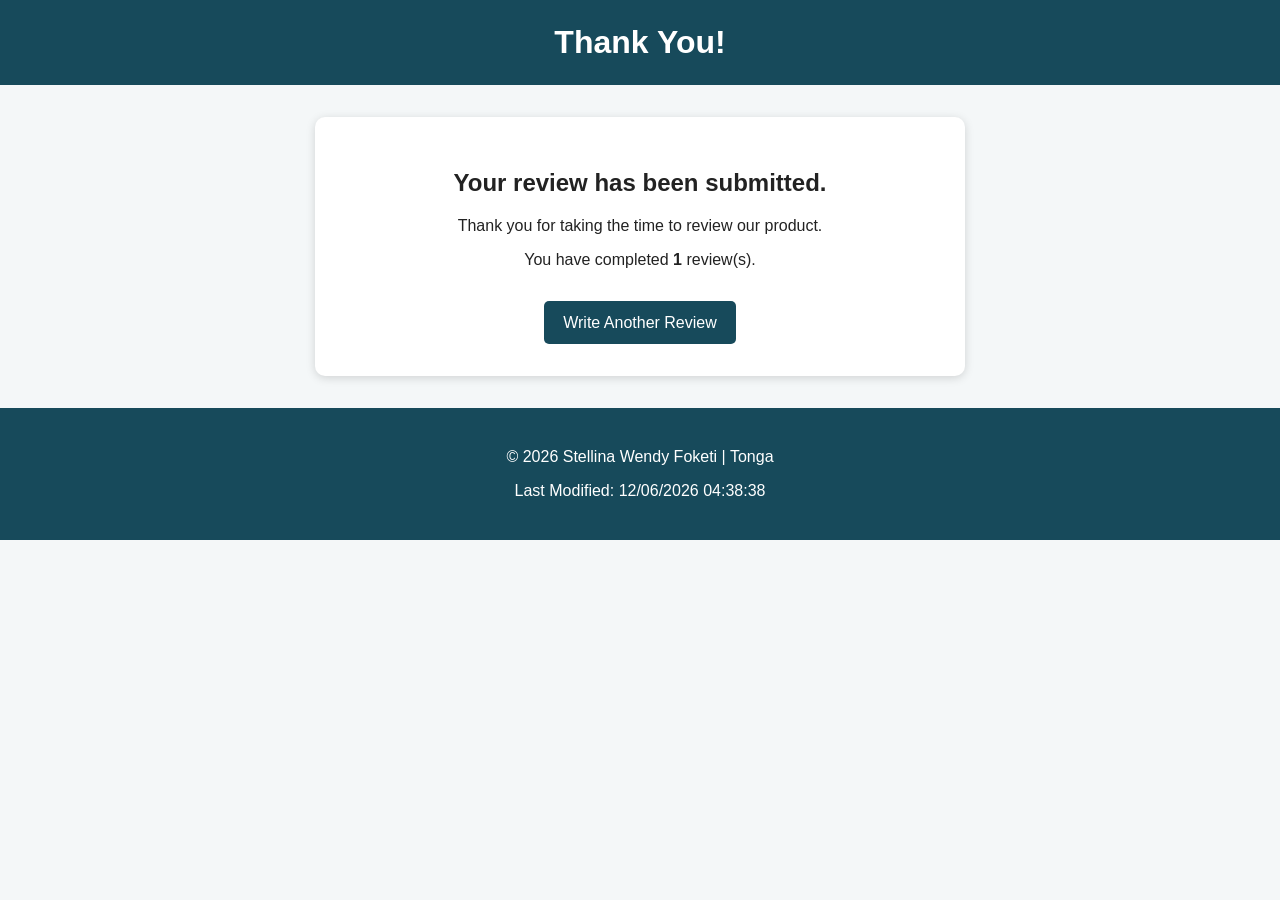
==== review.html @ 9f3b4330 "Add W05 Product Review Form" ====
<!DOCTYPE html>
<html lang="en">
<head>
    <meta charset="UTF-8">
    <meta name="viewport" content="width=device-width, initial-scale=1.0">

    <meta name="description" content="Product Review Confirmation">
    <meta name="author" content="Stellina Wendy Foketi">

    <title>Review Submitted</title>

    <link rel="stylesheet" href="styles/form.css">
    <script src="scripts/review.js" defer></script>
</head>

<body>

    <header>
        <h1>Thank You!</h1>
    </header>

    <main class="confirmation">
        <h2>Your review has been submitted.</h2>

        <p>Thank you for taking the time to review our product.</p>

        <p>
            You have completed
            <strong id="reviewCounter"></strong>
            review(s).
        </p>

        <a href="form.html" class="back-button">
            Write Another Review
        </a>
    </main>

    <footer>
        <p>
            &copy; <span id="currentyear"></span>
            Stellina Wendy Foketi | Tonga
        </p>

        <p>
            Last Modified:
            <span id="lastModified"></span>
        </p>
    </footer>

</body>
</html>
---- styles/form.css ----
/* =========================================
   W05 Product Review Form
   Author: Stellina Wendy Foketi
   ========================================= */

* {
    box-sizing: border-box;
}

body {
    margin: 0;
    font-family: Arial, Helvetica, sans-serif;
    background-color: #f4f7f8;
    color: #222;
}

header {
    background-color: #174a5b;
    color: white;
    text-align: center;
    padding: 1.5rem;
}

header h1 {
    margin: 0;
}

main {
    max-width: 650px;
    margin: 2rem auto;
    padding: 1rem;
}

form {
    background-color: white;
    padding: 1.5rem;
    border-radius: 10px;
    box-shadow: 0 2px 10px rgba(0, 0, 0, 0.15);
}

label,
legend {
    font-weight: bold;
}

form > label {
    display: block;
    margin-top: 1rem;
    margin-bottom: 0.4rem;
}

select,
input[type="date"],
input[type="text"],
textarea {
    width: 100%;
    padding: 0.8rem;
    border: 1px solid #777;
    border-radius: 5px;
    font-size: 1rem;
}

fieldset {
    margin-top: 1.5rem;
    border: 1px solid #aaa;
    border-radius: 6px;
    padding: 1rem;
}

.rating {
    display: flex;
    justify-content: space-between;
    gap: 0.5rem;
    margin-top: 1rem;
}

.rating label {
    text-align: center;
    font-size: 1.1rem;
}

.rating input {
    display: block;
    margin: 0 auto 0.3rem;
}

fieldset label {
    display: block;
    margin: 0.7rem 0;
    font-weight: normal;
}

input[type="checkbox"] {
    margin-right: 0.5rem;
}

textarea {
    resize: vertical;
}

input[type="submit"] {
    width: 100%;
    margin-top: 1.5rem;
    padding: 1rem;
    background-color: #174a5b;
    color: white;
    border: none;
    border-radius: 5px;
    font-size: 1.1rem;
    font-weight: bold;
    cursor: pointer;
}

input[type="submit"]:hover {
    background-color: #0e3542;
}

.confirmation {
    background-color: white;
    text-align: center;
    border-radius: 10px;
    padding: 2rem;
    box-shadow: 0 2px 10px rgba(0, 0, 0, 0.15);
}

.back-button {
    display: inline-block;
    margin-top: 1rem;
    padding: 0.8rem 1.2rem;
    background-color: #174a5b;
    color: white;
    text-decoration: none;
    border-radius: 5px;
}

footer {
    margin-top: 2rem;
    padding: 1.5rem;
    background-color: #174a5b;
    color: white;
    text-align: center;
}

/* Mobile */
@media screen and (max-width: 600px) {

    main {
        margin: 1rem auto;
        padding: 0.75rem;
    }

    form {
        padding: 1rem;
    }

    .rating {
        flex-direction: column;
        align-items: flex-start;
    }

    .rating label {
        display: flex;
        align-items: center;
        gap: 0.5rem;
    }

    .rating input {
        margin: 0;
    }
}
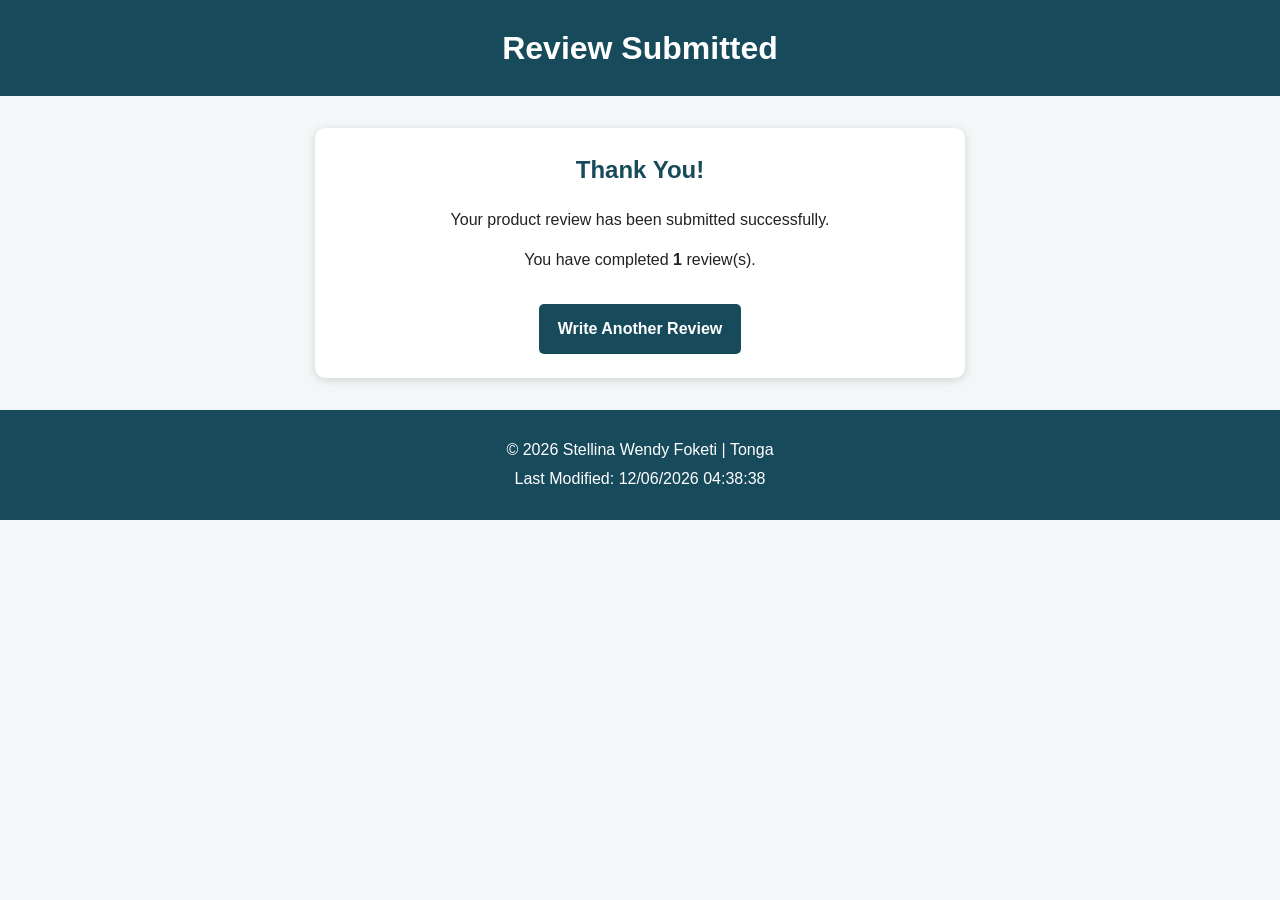
==== commit 890c2f1e: "Fix W05 Product Review Form audit" ====
--- a/review.html
+++ b/review.html
@@ -3,30 +3,28 @@
 <head>
     <meta charset="UTF-8">
     <meta name="viewport" content="width=device-width, initial-scale=1.0">
-
-    <meta name="description" content="Product Review Confirmation">
+    <meta name="description" content="Review submission confirmation showing the number of product reviews completed.">
     <meta name="author" content="Stellina Wendy Foketi">
-
-    <title>Review Submitted</title>
-
+    <title>Product Review Confirmation</title>
     <link rel="stylesheet" href="styles/form.css">
     <script src="scripts/review.js" defer></script>
 </head>
 
 <body>
-
     <header>
-        <h1>Thank You!</h1>
+        <h1>Review Submitted</h1>
     </header>
 
     <main class="confirmation">
-        <h2>Your review has been submitted.</h2>
+        <h2>Thank You!</h2>
 
-        <p>Thank you for taking the time to review our product.</p>
+        <p>
+            Your product review has been submitted successfully.
+        </p>
 
         <p>
             You have completed
-            <strong id="reviewCounter"></strong>
+            <strong id="reviewCounter">0</strong>
             review(s).
         </p>
 
@@ -36,16 +34,8 @@
     </main>
 
     <footer>
-        <p>
-            &copy; <span id="currentyear"></span>
-            Stellina Wendy Foketi | Tonga
-        </p>
-
-        <p>
-            Last Modified:
-            <span id="lastModified"></span>
-        </p>
+        <p>&copy; <span id="currentyear"></span> Stellina Wendy Foketi | Tonga</p>
+        <p>Last Modified: <span id="lastModified"></span></p>
     </footer>
-
 </body>
 </html>
--- a/styles/form.css
+++ b/styles/form.css
@@ -1,8 +1,3 @@
-/* =========================================
-   W05 Product Review Form
-   Author: Stellina Wendy Foketi
-   ========================================= */
-
 * {
     box-sizing: border-box;
 }
@@ -11,18 +6,20 @@
     margin: 0;
     font-family: Arial, Helvetica, sans-serif;
     background-color: #f4f7f8;
-    color: #222;
+    color: #222222;
+    line-height: 1.5;
 }
 
 header {
     background-color: #174a5b;
-    color: white;
+    color: #ffffff;
     text-align: center;
     padding: 1.5rem;
 }
 
 header h1 {
     margin: 0;
+    font-size: 2rem;
 }
 
 main {
@@ -31,21 +28,35 @@
     padding: 1rem;
 }
 
-form {
-    background-color: white;
+form,
+.confirmation {
+    background-color: #ffffff;
     padding: 1.5rem;
     border-radius: 10px;
     box-shadow: 0 2px 10px rgba(0, 0, 0, 0.15);
 }
 
+.required-note {
+    margin-top: 0;
+    font-size: 0.95rem;
+}
+
+.required {
+    color: #b00020;
+    font-weight: bold;
+}
+
+.form-group {
+    margin-top: 1.25rem;
+}
+
 label,
 legend {
     font-weight: bold;
 }
 
-form > label {
+.form-group > label {
     display: block;
-    margin-top: 1rem;
     margin-bottom: 0.4rem;
 }
 
@@ -55,14 +66,24 @@
 textarea {
     width: 100%;
     padding: 0.8rem;
-    border: 1px solid #777;
+    border: 1px solid #555555;
     border-radius: 5px;
     font-size: 1rem;
+    font-family: inherit;
+    background-color: #ffffff;
+    color: #222222;
+}
+
+select:focus,
+input:focus,
+textarea:focus {
+    outline: 3px solid #8cc8d9;
+    outline-offset: 2px;
 }
 
 fieldset {
     margin-top: 1.5rem;
-    border: 1px solid #aaa;
+    border: 1px solid #777777;
     border-radius: 6px;
     padding: 1rem;
 }
@@ -96,6 +117,7 @@
 
 textarea {
     resize: vertical;
+    min-height: 120px;
 }
 
 input[type="submit"] {
@@ -103,7 +125,7 @@
     margin-top: 1.5rem;
     padding: 1rem;
     background-color: #174a5b;
-    color: white;
+    color: #ffffff;
     border: none;
     border-radius: 5px;
     font-size: 1.1rem;
@@ -115,12 +137,18 @@
     background-color: #0e3542;
 }
 
+input[type="submit"]:focus {
+    outline: 3px solid #8cc8d9;
+    outline-offset: 2px;
+}
+
 .confirmation {
-    background-color: white;
-    text-align: center;
-    border-radius: 10px;
-    padding: 2rem;
-    box-shadow: 0 2px 10px rgba(0, 0, 0, 0.15);
+    text-align: center;
+}
+
+.confirmation h2 {
+    margin-top: 0;
+    color: #174a5b;
 }
 
 .back-button {
@@ -128,29 +156,46 @@
     margin-top: 1rem;
     padding: 0.8rem 1.2rem;
     background-color: #174a5b;
-    color: white;
+    color: #ffffff;
     text-decoration: none;
     border-radius: 5px;
+    font-weight: bold;
+}
+
+.back-button:hover {
+    background-color: #0e3542;
+}
+
+.back-button:focus {
+    outline: 3px solid #8cc8d9;
+    outline-offset: 2px;
 }
 
 footer {
     margin-top: 2rem;
     padding: 1.5rem;
     background-color: #174a5b;
-    color: white;
-    text-align: center;
-}
-
-/* Mobile */
+    color: #ffffff;
+    text-align: center;
+}
+
+footer p {
+    margin: 0.3rem;
+}
+
 @media screen and (max-width: 600px) {
-
     main {
         margin: 1rem auto;
         padding: 0.75rem;
     }
 
-    form {
+    form,
+    .confirmation {
         padding: 1rem;
+    }
+
+    header h1 {
+        font-size: 1.6rem;
     }
 
     .rating {
